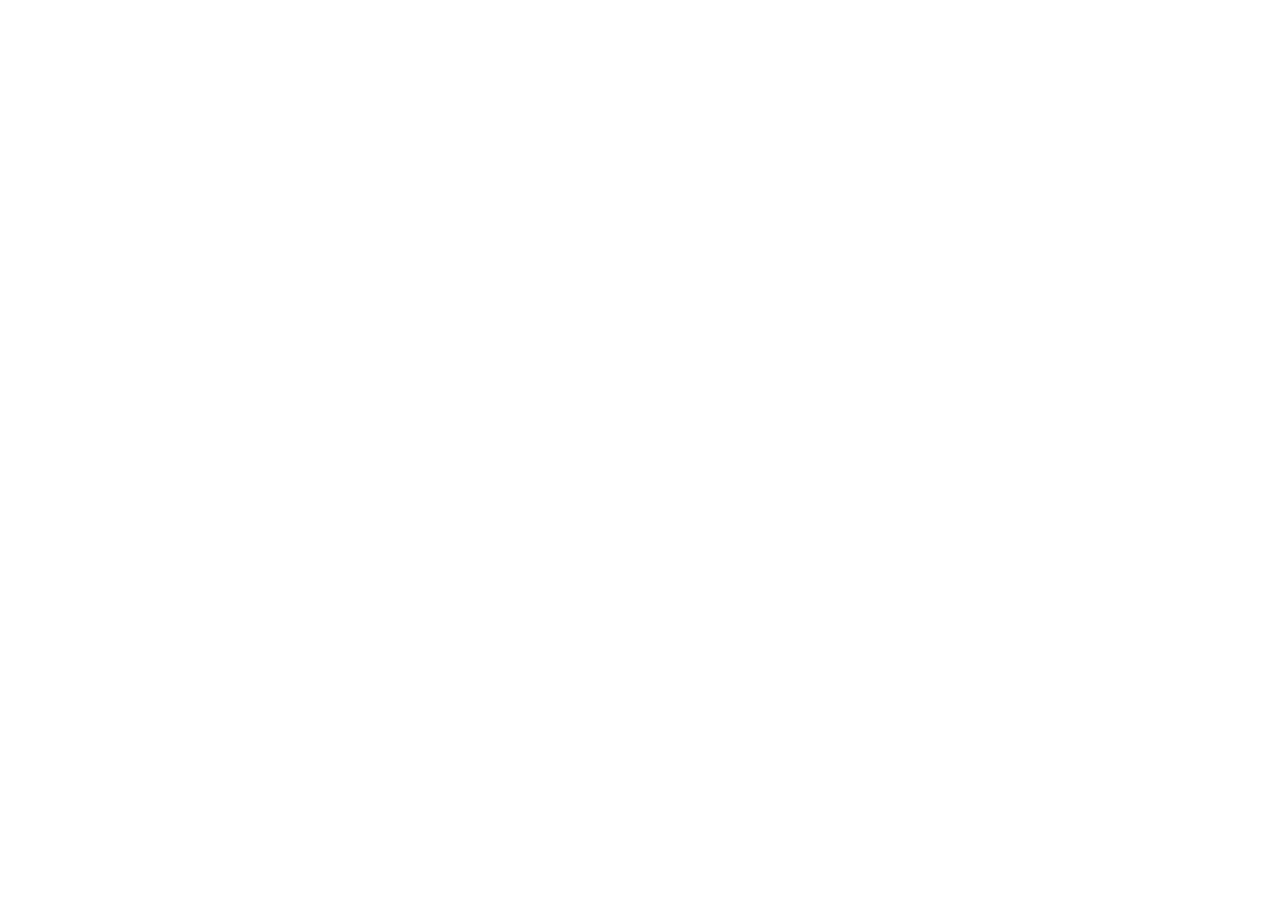
==== index.html @ 21196ec8 "file name changes" ====
<!DOCTYPE html>
<html lang="en">
  <head>
    <meta charset="UTF-8" />
    <meta name="viewport" content="width=device-width, initial-scale=1.0" />
    <title>Chatbot-Mode</title>
    <link
      href="https://cdn.jsdelivr.net/npm/bootstrap@5.0.2/dist/css/bootstrap.min.css"
      rel="stylesheet"
      integrity="sha384-EVSTQN3/azprG1Anm3QDgpJLIm9Nao0Yz1ztcQTwFspd3yD65VohhpuuCOmLASjC"
      crossorigin="anonymous"
    />
    <link
      rel="stylesheet"
      href="https://cdnjs.cloudflare.com/ajax/libs/font-awesome/7.0.1/css/all.min.css"
      integrity="sha512-2SwdPD6INVrV/lHTZbO2nodKhrnDdJK9/kg2XD1r9uGqPo1cUbujc+IYdlYdEErWNu69gVcYgdxlmVmzTWnetw=="
      crossorigin="anonymous"
      referrerpolicy="no-referrer"
    />
   
    <link rel="stylesheet" href="assets/css/style.css">
  </head>
  <body>
    <main>
      <div class="container">
        <button
          class="btn"
          data-bs-toggle="modal"
          href="#exampleModalToggle"
          role="button"
        >
          <i class="fa-regular fa-comment"></i>
        </button>
        <div class="chatbot-container">
          <div
            class="modal fade"
            id="exampleModalToggle"
            aria-hidden="true"
            aria-labelledby="exampleModalToggleLabel"
            tabindex="-1"
          >
            <div
              class="modal-dialog modal-dialog-centered modal-dialog-scrollable"
            >
              <div class="modal-content">
                <div class="modal-header">
                  <h5 class="modal-title" id="exampleModalToggleLabel">
                    <img src="assets/images/scs logo-black.png" alt="logo" />
                  </h5>
                  <button
                    type="button"
                    class="btn-close"
                    data-bs-dismiss="modal"
                    aria-label="Close"
                  ></button>
                </div>
                <div class="modal-body">
                  <div class="chatbot-content" id="chatbot-content"></div>
                </div>
                <div class="modal-footer">
                  <div class="chatbot-input-container">
                    <input
                      type="text"
                      class="form-control"
                      id="chatbot-message"
                      placeholder="type message..."
                      onchange="chatbotMessage()"
                    />
                  </div>
                </div>
              </div>
            </div>
          </div>
        </div>
      </div>
    </main>

    <script
      src="https://cdn.jsdelivr.net/npm/bootstrap@5.0.2/dist/js/bootstrap.bundle.min.js"
      integrity="sha384-MrcW6ZMFYlzcLA8Nl+NtUVF0sA7MsXsP1UyJoMp4YLEuNSfAP+JcXn/tWtIaxVXM"
      crossorigin="anonymous"
    ></script>

    <script src="assets/js/script.js"></script>
  </body>
</html>
---- assets/css/style.css ----
.chatbot-input-container {
        width: 100%;
        height: 40px;
        background-color: #f7d5d5;
        border-radius: 30px;
        overflow: hidden;
      }

      .chatbot-input-container input {
        background-color: transparent;
        border: none;
        outline: none;
        color: #222;
        box-shadow: none;
      }
      .chatbot-input-container input:hover {
        background-color: transparent;
        color: #222;
        border: none;
        outline: none;
         box-shadow: none;
      }
      .chatbot-input-container input:focus {
        background-color: transparent;
        color: #222;
        border: none;
        outline: none;
         box-shadow: none;
      }

      .chatbot-input-container input::placeholder {
        color: #222;
      }

      .typemessage {
        display: flex;
        justify-content: end;
      }
      .reply-message-container {
        display: flex;
        justify-content: start;
      }

      .typemessage div,
      .reply-message-container div,
      .abouttab-container div {
        background-color: #e64f24;
        color: #ffffff;
        min-width: 20px;
        padding: 5px;
        border-radius: 6px;
        margin-top: 8px;
      }

      .animated-dotte-container {
        display: flex;
        justify-content: start;
        gap: 6px;
        margin: 15px 0px;
      }

      .dotte {
        width: 6px;
        height: 6px;
        background-color: #fc7777;
        border-radius: 30px;
        animation: up-down 0.4s infinite alternate linear;
      }
      .dotte-two {
        animation: up-down 0.5s infinite alternate linear;
      }

      @keyframes up-down {
        0% {
          transform: translateY(0px);
        }
        100% {
          transform: translateY(-5px);
        }
      }

      @media screen and (max-width: 768px) {
        .sm-screen-flex{
          display: flex;
          flex-direction: column;
        }
      }
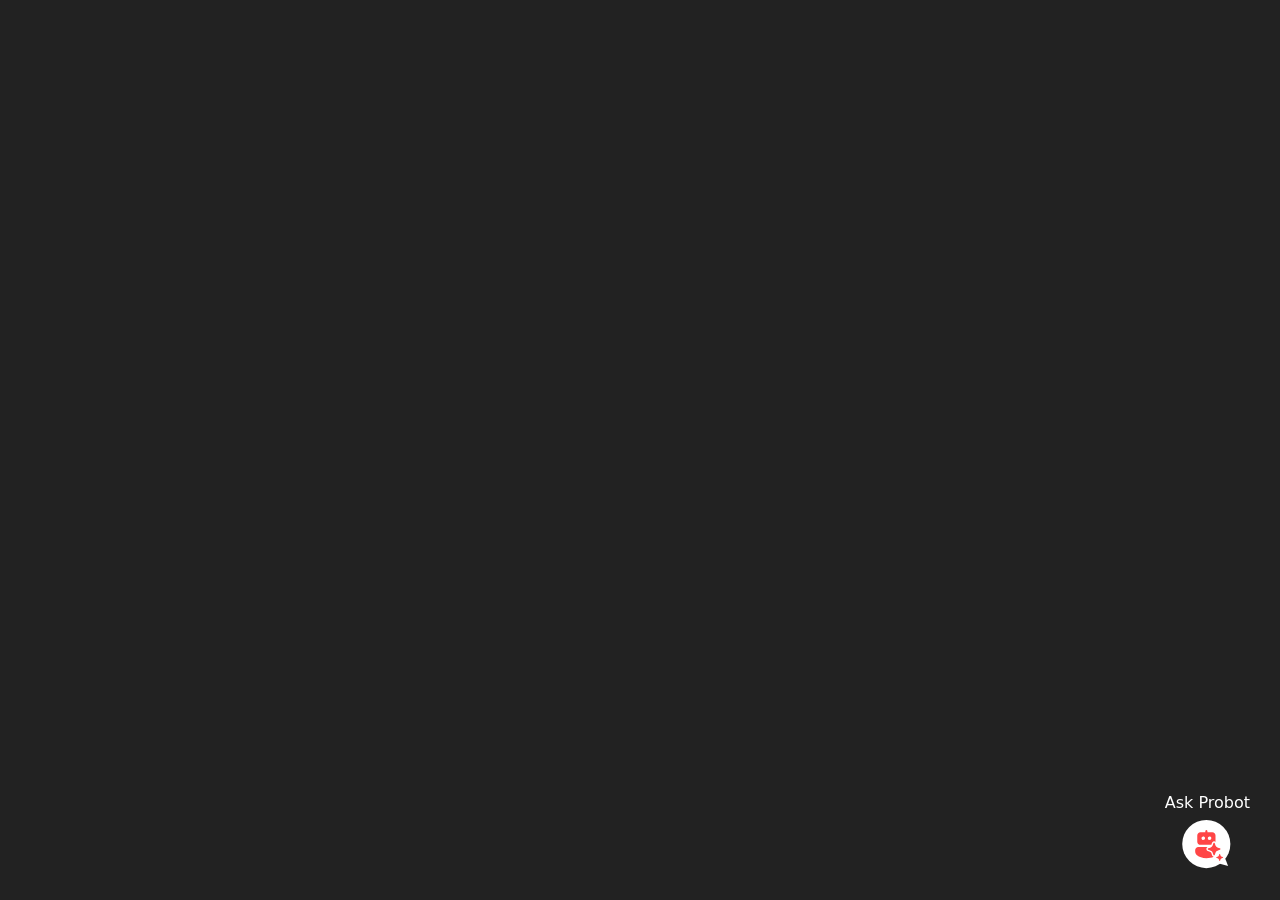
==== commit a16b1af9: "first commit" ====
--- a/index.html
+++ b/index.html
@@ -17,62 +17,61 @@
       crossorigin="anonymous"
       referrerpolicy="no-referrer"
     />
-   
-    <link rel="stylesheet" href="assets/css/style.css">
+
+    <link rel="stylesheet" href="assets/css/style.css" />
+
+    
   </head>
   <body>
     <main>
-      <div class="container">
-        <button
-          class="btn"
-          data-bs-toggle="modal"
-          href="#exampleModalToggle"
-          role="button"
-        >
-          <i class="fa-regular fa-comment"></i>
-        </button>
-        <div class="chatbot-container">
-          <div
-            class="modal fade"
-            id="exampleModalToggle"
-            aria-hidden="true"
-            aria-labelledby="exampleModalToggleLabel"
-            tabindex="-1"
-          >
+      <section class="page-padding">
+        <div class="container">
+          <div class="chatbot-btn-container">
+            <h6>Ask Probot</h6>
             <div
-              class="modal-dialog modal-dialog-centered modal-dialog-scrollable"
+              class="chatbot-show-btn"
+              data-bs-label="chatbot-show-btn"
+              id="chatbot-show-btn"
             >
-              <div class="modal-content">
-                <div class="modal-header">
-                  <h5 class="modal-title" id="exampleModalToggleLabel">
-                    <img src="assets/images/scs logo-black.png" alt="logo" />
-                  </h5>
-                  <button
-                    type="button"
-                    class="btn-close"
-                    data-bs-dismiss="modal"
-                    aria-label="Close"
-                  ></button>
+              <img src="assets/images/Group 47286.svg" alt="message-icon" />
+            </>
+          </div>
+          <div class="chatbot-container" id="chatbot-container">
+            <div class="chatbot-container">
+              <div class="chatbot-header">
+                <div class="chatbot-header-content">
+                  <img
+                    src="assets/images/message-light-icon.png"
+                    width="40"
+                    height="40"
+                    alt="message-icon"
+                  />
+                  <p>I am Probot, your digital assistant.</p>
                 </div>
-                <div class="modal-body">
-                  <div class="chatbot-content" id="chatbot-content"></div>
+                <div class="chatbot-close-btn">
+                  <img
+                    src="assets/images/chatbot-close-icon.png"
+                    alt="chatbot-close-btn-img"
+                    width="20"
+                    height="20"
+                    id="chatbot-close-btn"
+                  />
                 </div>
-                <div class="modal-footer">
-                  <div class="chatbot-input-container">
-                    <input
-                      type="text"
-                      class="form-control"
-                      id="chatbot-message"
-                      placeholder="type message..."
-                      onchange="chatbotMessage()"
-                    />
-                  </div>
-                </div>
+              </div>
+              <div class="chatbot-content" id="chatbot-content"></div>
+              <div class="chatbot-input-container">
+                <input
+                  type="text"
+                  class="form-control"
+                  id="chatbot-message"
+                  placeholder="type message..."
+                  onchange="chatbotMessage()"
+                />
               </div>
             </div>
           </div>
         </div>
-      </div>
+      </section>
     </main>
 
     <script
--- a/assets/css/style.css
+++ b/assets/css/style.css
@@ -1,36 +1,119 @@
- 
-      .chatbot-input-container {
-        width: 100%;
-        height: 40px;
-        background-color: #f7d5d5;
-        border-radius: 30px;
+
+        p {
+        margin-bottom: 0px;
+      }
+      body {
+        background-color: #222;
+      }
+      .page-padding {
+        padding: 80px 0;
+      }
+      .chatbot-container {
+        width: 350px;
+        min-height: 600px;
+        border: 1px solid #ff4546;
+        border-radius: 45px 45px 0px 0px;
         overflow: hidden;
+        position: fixed;
+        bottom: 0;
+        right: 0;
       }
 
+      .chatbot-header {
+        display: flex;
+        align-items: center;
+        justify-content: space-between;
+        background-color: #ff4546;
+        color: #ffffff;
+        padding: 20px;
+      }
+      .chatbot-header-content {
+        display: flex;
+        align-items: center;
+        gap: 10px;
+      }
+      .chatbot-btn-container {
+        position: fixed;
+        bottom: 30px;
+        right: 30px;
+        display: flex;
+        align-items: center;
+        justify-content: center;
+        flex-direction: column;
+        color: #fff;
+      }
+    .chatbot-show-btn{
+      background-color: transparent;
+    }
+      .chatbot-show-btn img {
+        width: 50px;
+        height: 50px;
+      }
+
+      .chatbot-content {
+        padding: 10px 15px;
+        height: 450px;
+        overflow-y: scroll;
+        background-color: #000000;
+      }
+      .chatbot-content::-webkit-scrollbar {
+        width: 2px;
+      }
+
+      /* Scrollbar track (background) */
+      .chatbot-content::-webkit-scrollbar-track {
+        background: red;
+      }
+
+      /* Scrollbar thumb (the draggable part) */
+      .chatbot-content::-webkit-scrollbar-thumb {
+        background: #555; /* you can change this */
+        border-radius: 10px;
+      }
+
+      .chatbot-input-container {
+        position: absolute;
+        bottom: 0px;
+        background-color: #ff4546;
+        width: 100%;
+        height: 60px;
+        padding: 20px;
+        display: flex;
+        align-items: center;
+      }
       .chatbot-input-container input {
-        background-color: transparent;
-        border: none;
-        outline: none;
-        color: #222;
-        box-shadow: none;
+        background-color: #ffffff;
+        border-radius: 30px;
       }
       .chatbot-input-container input:hover {
-        background-color: transparent;
-        color: #222;
-        border: none;
-        outline: none;
-         box-shadow: none;
+        background-color: #ffffff;
       }
       .chatbot-input-container input:focus {
-        background-color: transparent;
-        color: #222;
-        border: none;
-        outline: none;
-         box-shadow: none;
+        background-color: #ffffff !important;
+      }
+      .chatbot-input-container input:active {
+        background-color: #ffffff;
+      }
+      .chatbot-details-btn-container {
+        display: flex;
+        flex-wrap: wrap;
+        justify-content: center;
+        gap: 6px;
+      }
+      .chatbot-details-btn-container button {
+        background-color: #FF7171;
+        color: #000000;
+        padding: 7px 12px;
+        font-size: 15px;
       }
 
-      .chatbot-input-container input::placeholder {
-        color: #222;
+      @keyframes up-down {
+        0% {
+          transform: translateY(0px);
+        }
+        100% {
+          transform: translateY(-5px);
+        }
       }
 
       .typemessage {
@@ -45,8 +128,8 @@
       .typemessage div,
       .reply-message-container div,
       .abouttab-container div {
-        background-color: #e64f24;
-        color: #ffffff;
+        background-color: #ffe6e6;
+        color: #000000;
         min-width: 20px;
         padding: 5px;
         border-radius: 6px;
@@ -63,7 +146,7 @@
       .dotte {
         width: 6px;
         height: 6px;
-        background-color: #fc7777;
+        background-color: #ffe6e6;
         border-radius: 30px;
         animation: up-down 0.4s infinite alternate linear;
       }
@@ -71,19 +154,16 @@
         animation: up-down 0.5s infinite alternate linear;
       }
 
-      @keyframes up-down {
-        0% {
-          transform: translateY(0px);
-        }
-        100% {
-          transform: translateY(-5px);
-        }
-      }
+
+
 
       @media screen and (max-width: 768px) {
         .sm-screen-flex{
           display: flex;
           flex-direction: column;
         }
+        .chatbot-container{
+          right: 10px;
+        }
       }
     
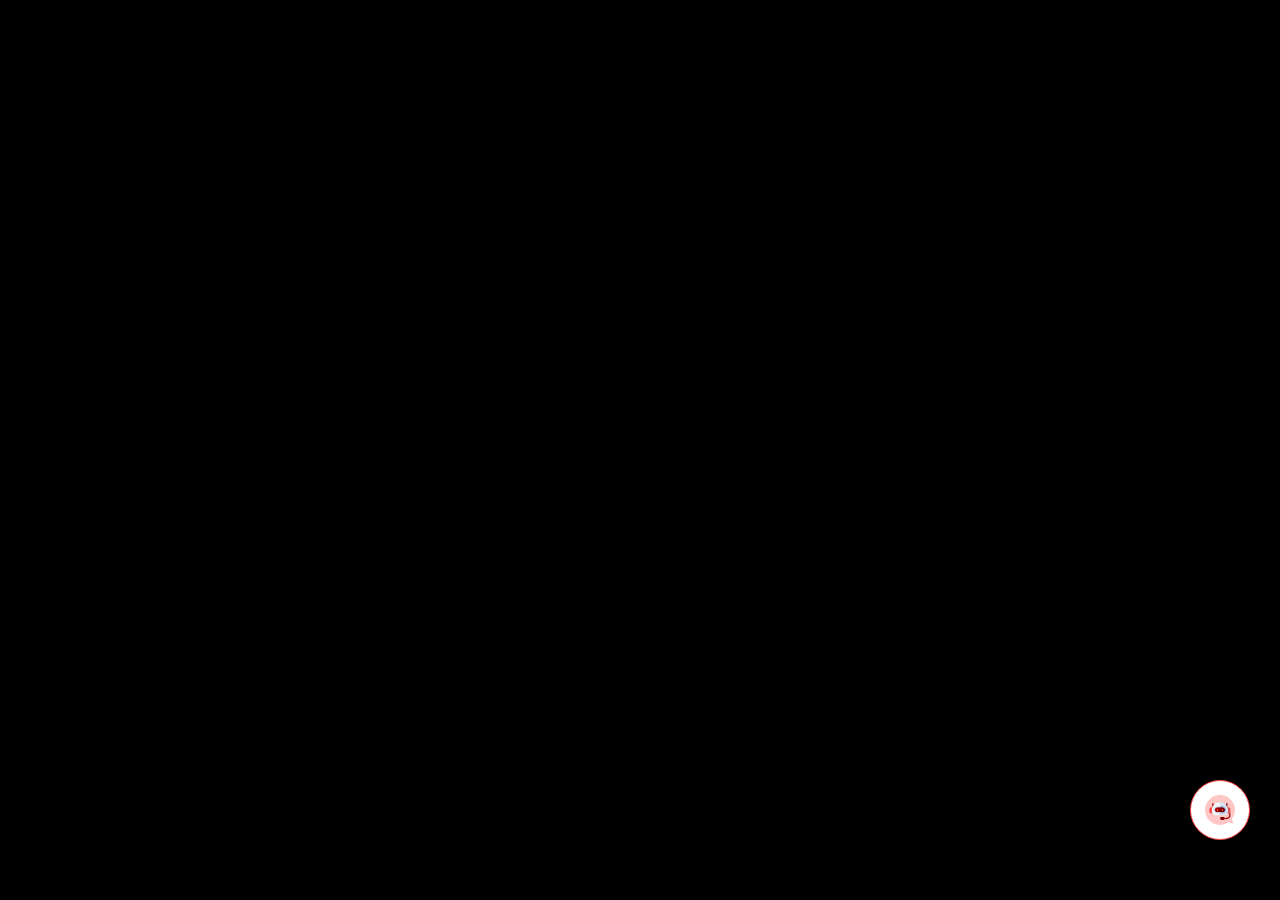
==== commit a3c22961: "initial commit" ====
--- a/index.html
+++ b/index.html
@@ -1,85 +1,44 @@
 <!DOCTYPE html>
 <html lang="en">
-  <head>
-    <meta charset="UTF-8" />
-    <meta name="viewport" content="width=device-width, initial-scale=1.0" />
-    <title>Chatbot-Mode</title>
-    <link
-      href="https://cdn.jsdelivr.net/npm/bootstrap@5.0.2/dist/css/bootstrap.min.css"
-      rel="stylesheet"
-      integrity="sha384-EVSTQN3/azprG1Anm3QDgpJLIm9Nao0Yz1ztcQTwFspd3yD65VohhpuuCOmLASjC"
-      crossorigin="anonymous"
-    />
-    <link
-      rel="stylesheet"
-      href="https://cdnjs.cloudflare.com/ajax/libs/font-awesome/7.0.1/css/all.min.css"
-      integrity="sha512-2SwdPD6INVrV/lHTZbO2nodKhrnDdJK9/kg2XD1r9uGqPo1cUbujc+IYdlYdEErWNu69gVcYgdxlmVmzTWnetw=="
-      crossorigin="anonymous"
-      referrerpolicy="no-referrer"
-    />
-
-    <link rel="stylesheet" href="assets/css/style.css" />
-
-    
-  </head>
-  <body>
-    <main>
-      <section class="page-padding">
+<head>
+    <meta charset="UTF-8">
+    <meta name="viewport" content="width=device-width, initial-scale=1.0">
+    <title>Document</title>
+    <link rel="stylesheet" href="assets/css/style.css">
+</head>
+<body>
+       <!-- -----------------------chatbot-page------------------------------------- -->
+                   <section class="page-padding">
         <div class="container">
           <div class="chatbot-btn-container">
-            <h6>Ask Probot</h6>
-            <div
-              class="chatbot-show-btn"
-              data-bs-label="chatbot-show-btn"
-              id="chatbot-show-btn"
-            >
-              <img src="assets/images/Group 47286.svg" alt="message-icon" />
-            </>
+            <div class="chatbot-show-btn" data-bs-label="chatbot-show-btn" id="chatbot-show-btn" style="display: none;">
+              <img src="assets/images/message-chatbot-icon.png" alt="message-icon">
+            
           </div>
-          <div class="chatbot-container" id="chatbot-container">
+          <div class="chatbot-container" id="chatbot-container" style="display: block;">
             <div class="chatbot-container">
               <div class="chatbot-header">
                 <div class="chatbot-header-content">
-                  <img
-                    src="assets/images/message-light-icon.png"
-                    width="40"
-                    height="40"
-                    alt="message-icon"
-                  />
-                  <p>I am Probot, your digital assistant.</p>
+                 <span class="chatbot-header-icon">
+                   <img src="assets/images/message-chatbot-icon2.png" width="28" height="28" alt="message-icon">
+                 </span>
+                  <p>I am Nexus.</p>
                 </div>
                 <div class="chatbot-close-btn">
-                  <img
-                    src="assets/images/chatbot-close-icon.png"
-                    alt="chatbot-close-btn-img"
-                    width="20"
-                    height="20"
-                    id="chatbot-close-btn"
-                  />
+                  <img src="assets/images/chatbot-close-icon.png" alt="chatbot-close-btn-img" width="24" height="24" id="chatbot-close-btn">
                 </div>
               </div>
               <div class="chatbot-content" id="chatbot-content"></div>
               <div class="chatbot-input-container">
-                <input
-                  type="text"
-                  class="form-control"
-                  id="chatbot-message"
-                  placeholder="type message..."
-                  onchange="chatbotMessage()"
-                />
+                <!-- <input type="text" class="form-control mb-0" id="chatbot-message" placeholder="type message..." onchange="chatbotMessage()"> -->
+                <div class="back-btn">
+                  <button onclick="mainMenu()" >Back</button>
+                </div>
               </div>
             </div>
           </div>
         </div>
-      </section>
-    </main>
-
-    <script
-      src="https://cdn.jsdelivr.net/npm/bootstrap@5.0.2/dist/js/bootstrap.bundle.min.js"
-      integrity="sha384-MrcW6ZMFYlzcLA8Nl+NtUVF0sA7MsXsP1UyJoMp4YLEuNSfAP+JcXn/tWtIaxVXM"
-      crossorigin="anonymous"
-    ></script>
-
-    <script src="assets/js/script.js"></script>
-  </body>
-</html>
+      </div></section>
+      <script src="assets/js/script.js"></script>
+</body>
+</html>
--- a/assets/css/style.css
+++ b/assets/css/style.css
@@ -1,169 +1,316 @@
 
-        p {
-        margin-bottom: 0px;
-      }
-      body {
-        background-color: #222;
-      }
-      .page-padding {
-        padding: 80px 0;
-      }
-      .chatbot-container {
-        width: 350px;
-        min-height: 600px;
-        border: 1px solid #ff4546;
-        border-radius: 45px 45px 0px 0px;
-        overflow: hidden;
-        position: fixed;
-        bottom: 0;
-        right: 0;
-      }
-
-      .chatbot-header {
-        display: flex;
-        align-items: center;
-        justify-content: space-between;
-        background-color: #ff4546;
-        color: #ffffff;
-        padding: 20px;
-      }
-      .chatbot-header-content {
-        display: flex;
-        align-items: center;
-        gap: 10px;
-      }
-      .chatbot-btn-container {
-        position: fixed;
-        bottom: 30px;
-        right: 30px;
-        display: flex;
-        align-items: center;
-        justify-content: center;
-        flex-direction: column;
-        color: #fff;
-      }
-    .chatbot-show-btn{
-      background-color: transparent;
-    }
-      .chatbot-show-btn img {
-        width: 50px;
-        height: 50px;
-      }
-
-      .chatbot-content {
-        padding: 10px 15px;
-        height: 450px;
-        overflow-y: scroll;
-        background-color: #000000;
-      }
-      .chatbot-content::-webkit-scrollbar {
-        width: 2px;
-      }
-
-      /* Scrollbar track (background) */
-      .chatbot-content::-webkit-scrollbar-track {
-        background: red;
-      }
-
-      /* Scrollbar thumb (the draggable part) */
-      .chatbot-content::-webkit-scrollbar-thumb {
-        background: #555; /* you can change this */
-        border-radius: 10px;
-      }
-
-      .chatbot-input-container {
-        position: absolute;
-        bottom: 0px;
-        background-color: #ff4546;
-        width: 100%;
-        height: 60px;
-        padding: 20px;
-        display: flex;
-        align-items: center;
-      }
-      .chatbot-input-container input {
-        background-color: #ffffff;
-        border-radius: 30px;
-      }
-      .chatbot-input-container input:hover {
-        background-color: #ffffff;
-      }
-      .chatbot-input-container input:focus {
-        background-color: #ffffff !important;
-      }
-      .chatbot-input-container input:active {
-        background-color: #ffffff;
-      }
-      .chatbot-details-btn-container {
-        display: flex;
-        flex-wrap: wrap;
-        justify-content: center;
-        gap: 6px;
-      }
-      .chatbot-details-btn-container button {
-        background-color: #FF7171;
-        color: #000000;
-        padding: 7px 12px;
-        font-size: 15px;
-      }
-
-      @keyframes up-down {
-        0% {
-          transform: translateY(0px);
-        }
-        100% {
-          transform: translateY(-5px);
-        }
-      }
-
-      .typemessage {
-        display: flex;
-        justify-content: end;
-      }
-      .reply-message-container {
-        display: flex;
-        justify-content: start;
-      }
-
-      .typemessage div,
-      .reply-message-container div,
-      .abouttab-container div {
-        background-color: #ffe6e6;
-        color: #000000;
-        min-width: 20px;
-        padding: 5px;
-        border-radius: 6px;
-        margin-top: 8px;
-      }
-
-      .animated-dotte-container {
-        display: flex;
-        justify-content: start;
-        gap: 6px;
-        margin: 15px 0px;
-      }
-
-      .dotte {
-        width: 6px;
-        height: 6px;
-        background-color: #ffe6e6;
-        border-radius: 30px;
-        animation: up-down 0.4s infinite alternate linear;
-      }
-      .dotte-two {
-        animation: up-down 0.5s infinite alternate linear;
-      }
-
-
-
-
-      @media screen and (max-width: 768px) {
-        .sm-screen-flex{
-          display: flex;
-          flex-direction: column;
-        }
+/* -----------------chatbot-css----------------------------------------------------------- */
+
+*{
+    margin: 0;
+    padding: 0;
+    box-sizing: border-box;
+}
+body{
+    background-color: #000000;
+}
+
+body.appear-animate{
+    transform: unset;
+   
+} 
+
+.chatbot-btn-container {
+  position: fixed;
+  bottom: 60px !important;
+  right: 30px;
+  display: flex;
+  align-items: center;
+  justify-content: center;
+  flex-direction: column;
+  color: rgb(255, 255, 255);
+  z-index: 999;
+  
+}
+.chatbot-show-btn {
+  width: 60px;
+  height: 60px;
+  display: flex;
+  align-items: center;
+  justify-content: center;
+  background-color: #ffffff;
+  border-radius: 30px;
+  cursor: pointer;
+  border: 1px solid #ff4545;
+}
+
+.chatbot-show-btn img {
+  width: 30px;
+  height: 30px;
+}
+.chatbot-container {
+  width: 340px;
+  min-height: 600px;
+  position: fixed;
+  bottom: 0px;
+  right: 0px;
+  border-width: 1px;
+  border-style: solid;
+  border-color: #D33A3A;
+  color: #000000;
+  border-image: initial;
+  border-radius: 45px 45px 0px 0px;
+  overflow: hidden;
+}
+.chatbot-header {
+  display: flex;
+  align-items: center;
+  justify-content: space-between;
+  background-color: #FFD9D9;
+   color: #000000;
+  padding: 20px;
+}
+
+.chatbot-header-content {
+  display: flex;
+  align-items: center;
+  justify-content: center;
+  gap: 10px;
+}
+
+.chatbot-header-icon{
+  width: 64px;
+  height: 64px;
+  display: flex;
+  align-items: center;
+  justify-content: center;
+  border-radius: 50%;
+}
+.chatbot-header-icon img{
+    width: 46px;
+    height: 46px;
+}
+.chatbot-header-content p{
+    font-size: 20px;
+  margin: 0px;
+}
+.chatbot-btn-container {
+  position: fixed;
+  bottom: 30px;
+  right: 30px;
+  display: flex;
+  align-items: center;
+  justify-content: center;
+  flex-direction: column;
+  color: rgb(255, 255, 255);
+}
+.chatbot-content {
+  height: 450px;
+  overflow-y: scroll;
+  background-color: #ffffff;
+  padding: 10px 15px;
+}
+
+.chatbot-content::-webkit-scrollbar {
+  width: 5px;
+}
+
+.chatbot-content::-webkit-scrollbar-track {
+  width: 5px;
+  background: transparent;
+}
+
+.chatbot-content::-webkit-scrollbar-thumb {
+  width: 5px;
+  background-color: #ffb4b4;
+  border-radius: 2.5px;
+  border: none;
+}
+
+.chatbot-input-container {
+  position: absolute;
+  bottom: 0px;
+  background-color: #FFD9D9;
+  width: 100%;
+  height: 60px;
+  display: flex;
+  align-items: center;
+  justify-content: end;
+  gap: 8px;
+  padding: 20px;
+}
+
+.chatbot-input-container input, .chatbot-input-container input:hover, .chatbot-input-container input:focus {
+  background-color: rgb(255, 255, 255);
+  border-radius: 30px;
+  color: #000000;
+  padding: 0px 15px;
+}
+
+.chatbot-input-container input::placeholder{
+    color: #000000;
+}
+
+.chatbot-input-container .back-btn button {
+  background-color: #ffb4b4;
+  color: #000000;
+  padding: 6px 12px;
+  border: 1px solid transparent;
+  border-radius: 6px;
+}
+
+.typemessage-container {
+  display: flex;
+  justify-content: end;
+  gap: 6px;
+  padding: 6px;
+}
+.typemessage-container .chatbot-type-icon img{
+  width: 14px;
+}
+
+.typemessage-content{
+  background-color: #ffe6e6;
+  color: #000000;
+  min-width: 16px;
+  padding: 5px 12px;
+  box-shadow: 2px 3px 0px #00000040;
+  margin-bottom: 16px;
+  border-radius: 6px;
+}
+.typemessage-content {
+  background-color: #ffb4b4;
+}
+
+
+.chatbot-details-btn-container {
+  display: flex;
+  flex-wrap: wrap;
+  justify-content: right;
+  gap: 6px;
+  padding: 2px 0px !important;
+  margin-bottom: 5px;
+}
+.chatbot-details-btn-container button,
+#dropdownMenuButton1 {
+  background-color: #FF6D6E;
+  color: #ffffff;
+  padding: 8px ;
+  box-shadow: 2px 3px 4px #00000040;
+  border-radius: 8px;
+  border: 1px solid transparent;
+}
+.reply-message-container{
+  display: flex;
+  gap: 6px;
+}
+
+.chatbot-reply-icon img{
+width: 38px ;
+max-width: unset;
+}
+.reply-message-content{
+   background-color: #FFE6E6;
+  color: #000000;
+  padding: 8px 12px;
+  box-shadow: 2px 3px 0px #00000040;
+  border-radius: 10px 10px 0px 10px;
+  margin-bottom: 16px;
+}
+
+.animated-dotte-container {
+  display: flex;
+  justify-content: start;
+  gap: 6px;
+  margin-bottom: 16px;
+}
+
+.animated-dotte-container .dotte {
+  width: 8px;
+  height: 8px;
+  background-color: #ffe6e6;
+  border-radius: 30px;
+  animation: up-Down 0.3s infinite alternate linear;
+}
+.animated-dotte-container .dotte-two {
+  animation: up-Down 0.5s infinite alternate linear;
+}
+.industries-list{
+    margin-top: 10px;
+}
+.services-table{
+    margin-top: 15px;
+}
+@keyframes up-Down {
+  0% {
+    transform: translateY(0px);
+  }
+  100% {
+    transform: translateY(-5px);
+  }
+}
+
+@media screen and (max-width:1441px) {
         .chatbot-container{
-          right: 10px;
-        }
-      }
-    +            width: 356px;
+            min-height: 440px;
+        }
+        .chatbot-header-icon{
+            width: 36px;
+            height: 36px;
+        }
+        .chatbot-header-icon img{
+            width: 20px;
+            height: 20px;
+        }
+        .chatbot-header-content p{
+            font-size: 16px;
+        }
+        .chatbot-content{
+            height: 300px;
+        }
+        .chatbot-details-btn-container button {
+               padding: 6px;
+        }
+}
+@media screen and (max-width: 768px) {
+  .chatbot-container {
+    width: auto;
+    margin: 0 16px;
+  }
+  .chatbot-close-btn {
+    right: 10px;
+  }
+}
+.services-table td {
+  border: 1px solid gray;
+}
+.services-table a {
+  color: #000000;
+}
+.services-table a:hover{
+  color: rgb(255, 69, 70);
+}
+.chatbot-links{
+    text-decoration: underline;
+}
+.chatbot-links:hover{
+    text-decoration: underline;
+     color: rgb(255, 69, 70);
+} 
+
+@media screen and (max-width: 768px) {
+  body{
+    font-size: 14px;
+  }
+
+  .chatbot-container{
+    width: 100%;
+    height: 100%;
+    max-height: 400px;
+    margin: 0 auto;
+    margin-top: 50px;
+  }
+  .chatbot-header-content p {
+    font-size: 16px;
+  }
+  
+  .chatbot-details-btn-container button, #dropdownMenuButton1 {
+    padding: 3px;
+  }
+}
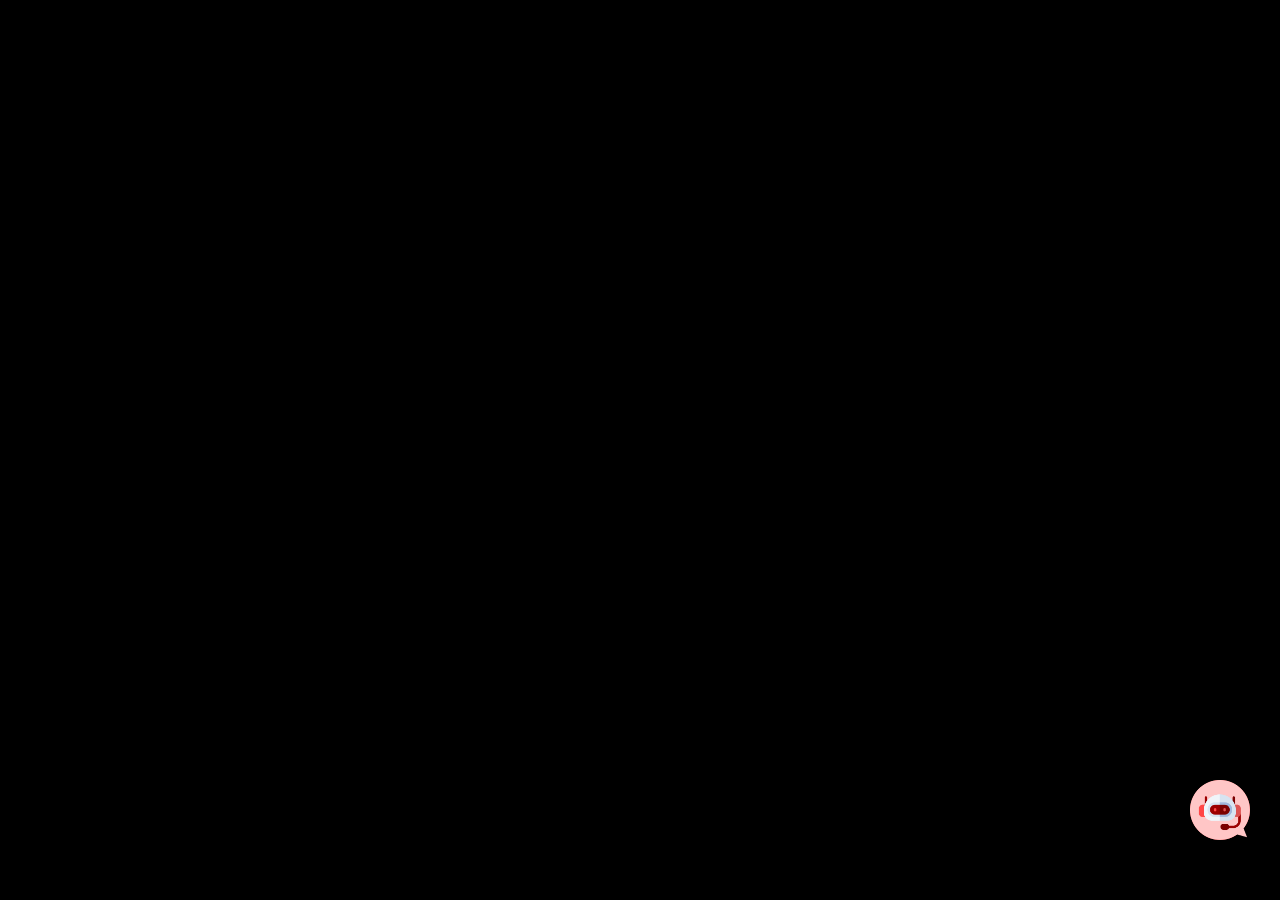
==== commit 08cdb2ed: "chatbot code update" ====
--- a/index.html
+++ b/index.html
@@ -30,10 +30,10 @@
               </div>
               <div class="chatbot-content" id="chatbot-content"></div>
               <div class="chatbot-input-container">
-                <!-- <input type="text" class="form-control mb-0" id="chatbot-message" placeholder="type message..." onchange="chatbotMessage()"> -->
-                <div class="back-btn">
-                  <button onclick="mainMenu()" >Back</button>
+                  <button onclick="mainMenu()" >Main Menu</button>
+                   <button id="backBtn" onclick="backBtn(this)">Back</button>
                 </div>
+                  
               </div>
             </div>
           </div>
--- a/assets/css/style.css
+++ b/assets/css/style.css
@@ -1,19 +1,17 @@
-
 /* -----------------chatbot-css----------------------------------------------------------- */
 
-*{
-    margin: 0;
-    padding: 0;
-    box-sizing: border-box;
-}
-body{
-    background-color: #000000;
-}
-
-body.appear-animate{
-    transform: unset;
-   
-} 
+* {
+  margin: 0;
+  padding: 0;
+  box-sizing: border-box;
+}
+body {
+  background-color: #000000;
+}
+
+body.appear-animate {
+  transform: unset;
+}
 
 .chatbot-btn-container {
   position: fixed;
@@ -25,7 +23,6 @@
   flex-direction: column;
   color: rgb(255, 255, 255);
   z-index: 999;
-  
 }
 .chatbot-show-btn {
   width: 60px;
@@ -33,25 +30,24 @@
   display: flex;
   align-items: center;
   justify-content: center;
-  background-color: #ffffff;
   border-radius: 30px;
   cursor: pointer;
   border: 1px solid #ff4545;
 }
 
 .chatbot-show-btn img {
-  width: 30px;
-  height: 30px;
+  width: 60px;
+  height: 60px;
 }
 .chatbot-container {
   width: 340px;
   min-height: 600px;
+  background-color: #ffffff;
   position: fixed;
   bottom: 0px;
   right: 0px;
   border-width: 1px;
   border-style: solid;
-  border-color: #D33A3A;
   color: #000000;
   border-image: initial;
   border-radius: 45px 45px 0px 0px;
@@ -61,9 +57,9 @@
   display: flex;
   align-items: center;
   justify-content: space-between;
-  background-color: #FFD9D9;
-   color: #000000;
-  padding: 20px;
+  background-color: #ffd9d9;
+  color: #000000;
+  padding: 14px;
 }
 
 .chatbot-header-content {
@@ -73,7 +69,7 @@
   gap: 10px;
 }
 
-.chatbot-header-icon{
+.chatbot-header-icon {
   width: 64px;
   height: 64px;
   display: flex;
@@ -81,13 +77,17 @@
   justify-content: center;
   border-radius: 50%;
 }
-.chatbot-header-icon img{
-    width: 46px;
-    height: 46px;
-}
-.chatbot-header-content p{
-    font-size: 20px;
+.chatbot-header-icon img {
+  width: 46px;
+  height: 46px;
+}
+
+.chatbot-header-content p {
+  font-size: 20px;
   margin: 0px;
+}
+.chatbot-close-btn {
+  cursor: pointer;
 }
 .chatbot-btn-container {
   position: fixed;
@@ -102,7 +102,6 @@
 .chatbot-content {
   height: 450px;
   overflow-y: scroll;
-  background-color: #ffffff;
   padding: 10px 15px;
 }
 
@@ -125,33 +124,36 @@
 .chatbot-input-container {
   position: absolute;
   bottom: 0px;
-  background-color: #FFD9D9;
+  background-color: #ffd9d9;
   width: 100%;
   height: 60px;
   display: flex;
   align-items: center;
   justify-content: end;
-  gap: 8px;
+  gap: 16px;
   padding: 20px;
 }
 
-.chatbot-input-container input, .chatbot-input-container input:hover, .chatbot-input-container input:focus {
+.chatbot-input-container input,
+.chatbot-input-container input:hover,
+.chatbot-input-container input:focus {
   background-color: rgb(255, 255, 255);
   border-radius: 30px;
   color: #000000;
   padding: 0px 15px;
 }
 
-.chatbot-input-container input::placeholder{
-    color: #000000;
-}
-
-.chatbot-input-container .back-btn button {
-  background-color: #ffb4b4;
-  color: #000000;
-  padding: 6px 12px;
+.chatbot-input-container input::placeholder {
+  color: #000000;
+}
+
+.chatbot-input-container button {
+  background-color: #ff6d6e;
+  color: #ffffff;
+  padding: 10px 12px;
   border: 1px solid transparent;
   border-radius: 6px;
+  cursor: pointer;
 }
 
 .typemessage-container {
@@ -160,23 +162,28 @@
   gap: 6px;
   padding: 6px;
 }
-.typemessage-container .chatbot-type-icon img{
+.typemessage-container .chatbot-type-icon img {
   width: 14px;
 }
 
-.typemessage-content{
+.type-message {
   background-color: #ffe6e6;
   color: #000000;
   min-width: 16px;
   padding: 5px 12px;
   box-shadow: 2px 3px 0px #00000040;
-  margin-bottom: 16px;
+  margin-bottom: 4px;
   border-radius: 6px;
 }
-.typemessage-content {
+.type-message{
   background-color: #ffb4b4;
 }
-
+.type-message-time{
+  text-align: right;
+}
+.reply-message-time{
+  margin-bottom: 8px;
+}
 
 .chatbot-details-btn-container {
   display: flex;
@@ -188,27 +195,28 @@
 }
 .chatbot-details-btn-container button,
 #dropdownMenuButton1 {
-  background-color: #FF6D6E;
+  background-color: #ff6d6e;
   color: #ffffff;
-  padding: 8px ;
+  padding: 8px;
   box-shadow: 2px 3px 4px #00000040;
   border-radius: 8px;
   border: 1px solid transparent;
-}
-.reply-message-container{
+  cursor: pointer;
+}
+.reply-message-container {
   display: flex;
   gap: 6px;
 }
 
-.chatbot-reply-icon img{
-width: 38px ;
-max-width: unset;
-}
-.reply-message-content{
-   background-color: #FFE6E6;
+.chatbot-reply-icon img {
+  width: 38px;
+  max-width: unset;
+}
+.reply-message-content {
+  background-color: #FFB4B4;
   color: #000000;
   padding: 8px 12px;
-  box-shadow: 2px 3px 0px #00000040;
+  box-shadow: 2px 3px 0px #aea4a440;
   border-radius: 10px 10px 0px 10px;
   margin-bottom: 16px;
 }
@@ -230,11 +238,11 @@
 .animated-dotte-container .dotte-two {
   animation: up-Down 0.5s infinite alternate linear;
 }
-.industries-list{
-    margin-top: 10px;
-}
-.services-table{
-    margin-top: 15px;
+.industries-list {
+  margin-top: 10px;
+}
+.services-table {
+  margin-top: 15px;
 }
 @keyframes up-Down {
   0% {
@@ -245,28 +253,28 @@
   }
 }
 
-@media screen and (max-width:1441px) {
-        .chatbot-container{
-            width: 356px;
-            min-height: 440px;
-        }
-        .chatbot-header-icon{
-            width: 36px;
-            height: 36px;
-        }
-        .chatbot-header-icon img{
-            width: 20px;
-            height: 20px;
-        }
-        .chatbot-header-content p{
-            font-size: 16px;
-        }
-        .chatbot-content{
-            height: 300px;
-        }
-        .chatbot-details-btn-container button {
-               padding: 6px;
-        }
+@media screen and (max-width: 1441px) {
+  .chatbot-container {
+    width: 356px;
+    min-height: 440px;
+  }
+  .chatbot-header-icon {
+    width: 36px;
+    height: 36px;
+  }
+  .chatbot-header-icon img {
+    width: 20px;
+    height: 20px;
+  }
+  .chatbot-header-content p {
+    font-size: 16px;
+  }
+  .chatbot-content {
+    height: 300px;
+  }
+  .chatbot-details-btn-container button {
+    padding: 6px;
+  }
 }
 @media screen and (max-width: 768px) {
   .chatbot-container {
@@ -283,23 +291,23 @@
 .services-table a {
   color: #000000;
 }
-.services-table a:hover{
+.services-table a:hover {
   color: rgb(255, 69, 70);
 }
-.chatbot-links{
-    text-decoration: underline;
-}
-.chatbot-links:hover{
-    text-decoration: underline;
-     color: rgb(255, 69, 70);
-} 
+.chatbot-links {
+  text-decoration: underline;
+}
+.chatbot-links:hover {
+  text-decoration: underline;
+  color: rgb(255, 69, 70);
+}
 
 @media screen and (max-width: 768px) {
-  body{
+  body {
     font-size: 14px;
   }
 
-  .chatbot-container{
+  .chatbot-container {
     width: 100%;
     height: 100%;
     max-height: 400px;
@@ -309,8 +317,16 @@
   .chatbot-header-content p {
     font-size: 16px;
   }
-  
-  .chatbot-details-btn-container button, #dropdownMenuButton1 {
+
+  .chatbot-details-btn-container button,
+  #dropdownMenuButton1 {
     padding: 3px;
   }
 }
+
+.chatbot-sagation-message{
+  text-align: right;
+}
+.reply-message-content{
+  margin-bottom: 4px;
+}
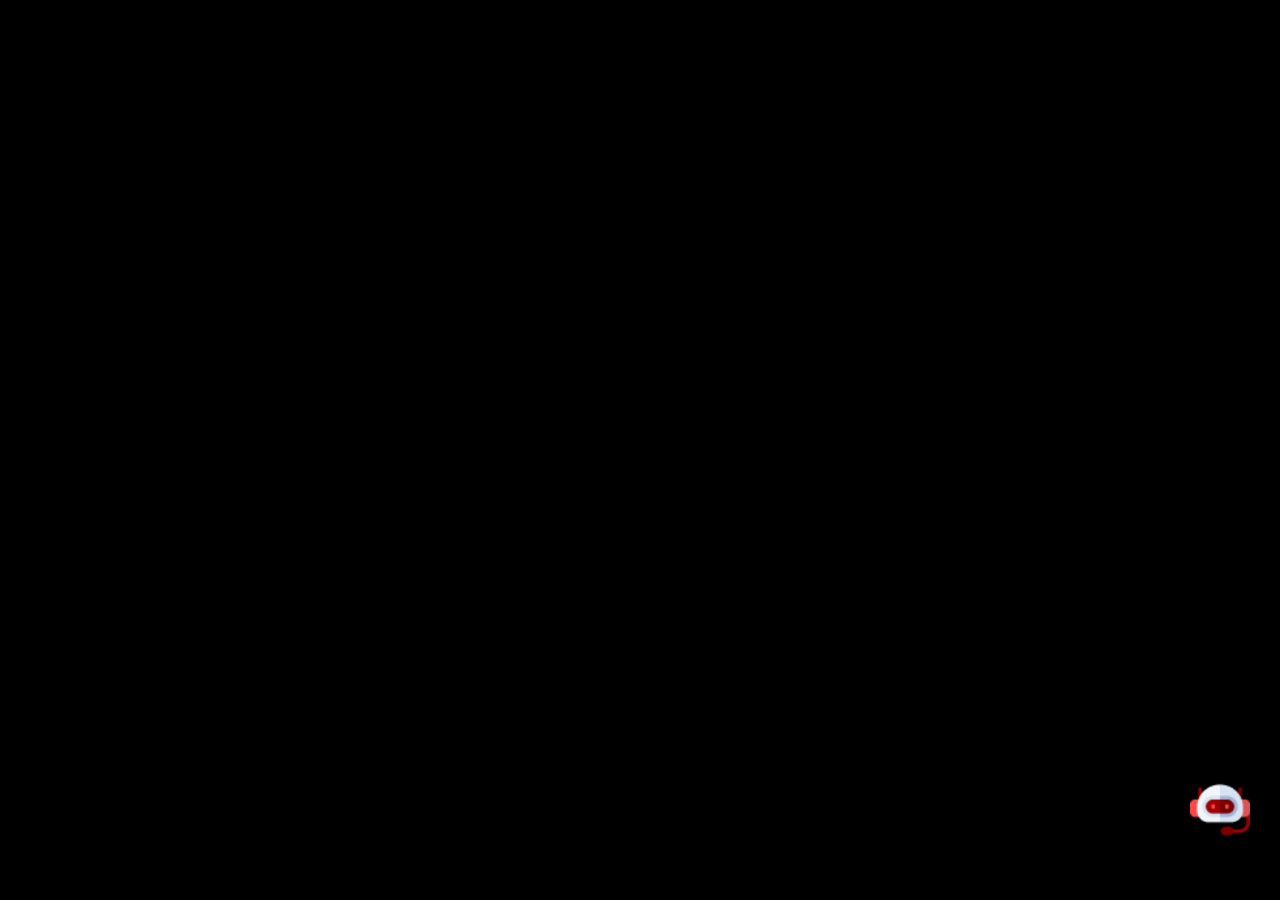
==== commit ff804a20: "contact tab add for chatbot" ====
--- a/index.html
+++ b/index.html
@@ -12,7 +12,7 @@
         <div class="container">
           <div class="chatbot-btn-container">
             <div class="chatbot-show-btn" data-bs-label="chatbot-show-btn" id="chatbot-show-btn" style="display: none;">
-              <img src="assets/images/message-chatbot-icon.png" alt="message-icon">
+              <img src="assets/images/message-chatbot-icon2.png" alt="message-icon">
             
           </div>
           <div class="chatbot-container" id="chatbot-container" style="display: block;">
--- a/assets/css/style.css
+++ b/assets/css/style.css
@@ -32,7 +32,6 @@
   justify-content: center;
   border-radius: 30px;
   cursor: pointer;
-  border: 1px solid #ff4545;
 }
 
 .chatbot-show-btn img {
@@ -180,9 +179,12 @@
 }
 .type-message-time{
   text-align: right;
+  font-size: 12px;
+  margin-bottom: 8px;
 }
 .reply-message-time{
   margin-bottom: 8px;
+  font-size: 12px;
 }
 
 .chatbot-details-btn-container {
@@ -244,6 +246,10 @@
 .services-table {
   margin-top: 15px;
 }
+.chatbot-links{
+  color: #000000;
+  text-decoration: none;
+}
 @keyframes up-Down {
   0% {
     transform: translateY(0px);
@@ -258,13 +264,20 @@
     width: 356px;
     min-height: 440px;
   }
+  .chatbot-header{
+    padding: 18px;
+  }
   .chatbot-header-icon {
     width: 36px;
     height: 36px;
   }
   .chatbot-header-icon img {
-    width: 20px;
-    height: 20px;
+    width: 30px;
+    height: 30px;
+  }
+  .chatbot-reply-icon img{
+    width: 26px;
+    height: 26px;
   }
   .chatbot-header-content p {
     font-size: 16px;
